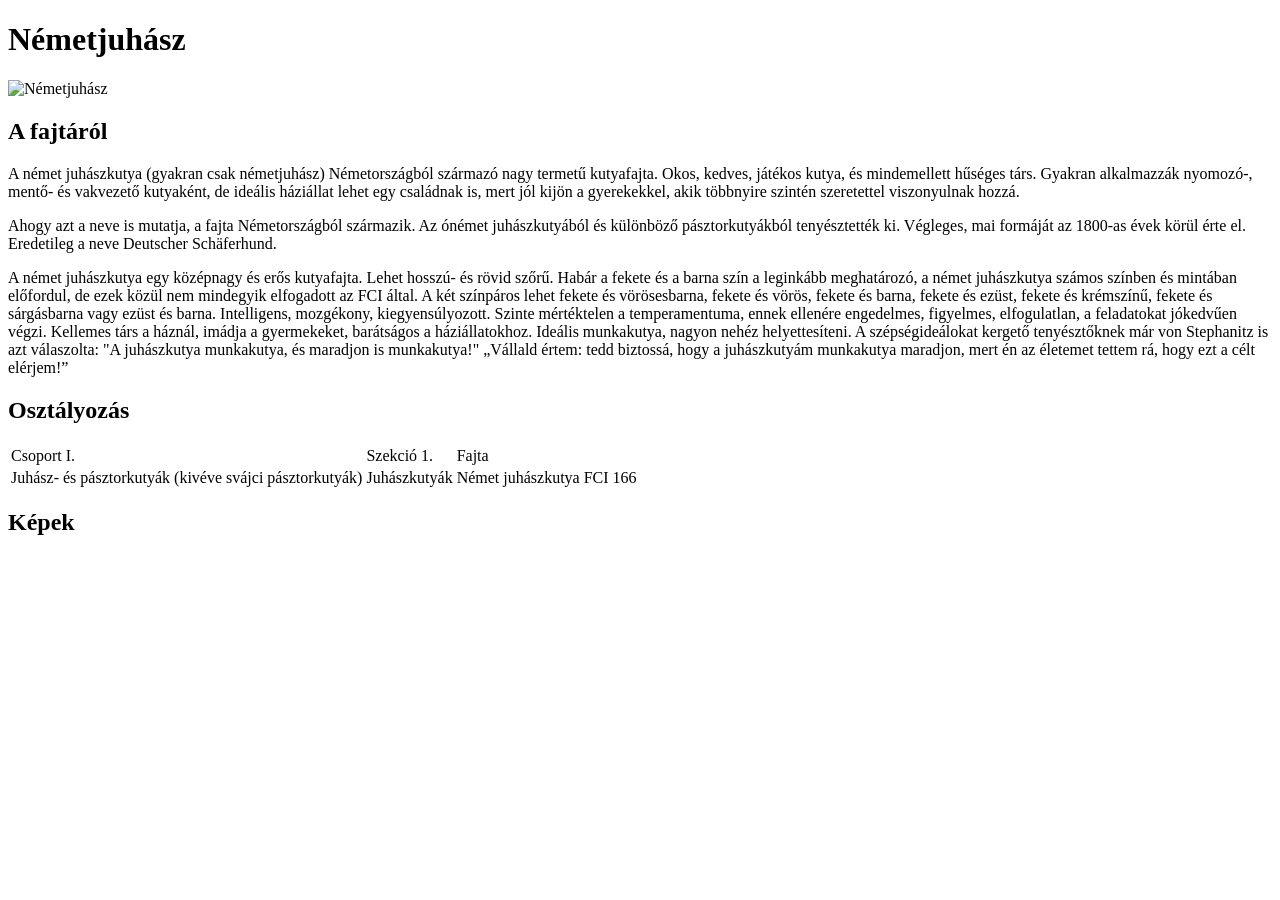
==== german-shepard.html @ bdc111b6 "táblázat?" ====
<!DOCTYPE html>
<html lang="hu">

<head>
    <meta charset="UTF-8">
    <meta name="viewport" content="width=device-width, initial-scale=1.0">
    <title>Németjuhász</title>
</head>

<body>
    <main id="kutyaoldal">
        <h1>Németjuhász</h1>
        <img class="minikep"scr="/kutyafajtak-html/img/dogs/german-shepherd/katelyn-macmillan-bvMUtFN0mIE-unsplash.jpg" alt="Németjuhász" title="Németjuhász pórázon">

        <h2>A fajtáról</h2>

        <p>A német juhászkutya (gyakran csak németjuhász) Németországból származó nagy termetű kutyafajta. Okos,
            kedves,
            játékos kutya, és mindemellett hűséges társ. Gyakran alkalmazzák nyomozó-, mentő- és vakvezető kutyaként, de
            ideális háziállat lehet egy családnak is, mert jól kijön a gyerekekkel, akik többnyire szintén szeretettel
            viszonyulnak hozzá.</p>

        <p>Ahogy azt a neve is mutatja, a fajta Németországból származik. Az ónémet juhászkutyából és különböző
            pásztorkutyákból tenyésztették ki. Végleges, mai formáját az 1800-as évek körül érte el. Eredetileg a neve
            Deutscher Schäferhund.</p>

        <p>A német juhászkutya egy középnagy és erős kutyafajta. Lehet hosszú- és rövid szőrű. Habár a fekete és a
            barna
            szín a leginkább meghatározó, a német juhászkutya számos színben és mintában előfordul, de ezek közül nem
            mindegyik elfogadott az FCI által. A két színpáros lehet fekete és vörösesbarna, fekete és vörös, fekete és
            barna, fekete és ezüst, fekete és krémszínű, fekete és sárgásbarna vagy ezüst és barna. Intelligens,
            mozgékony,
            kiegyensúlyozott. Szinte mértéktelen a temperamentuma, ennek ellenére engedelmes, figyelmes, elfogulatlan, a
            feladatokat jókedvűen végzi. Kellemes társ a háznál, imádja a gyermekeket, barátságos a háziállatokhoz.
            Ideális
            munkakutya, nagyon nehéz helyettesíteni. A szépségideálokat kergető tenyésztőknek már von Stephanitz is azt
            válaszolta: "A juhászkutya munkakutya, és maradjon is munkakutya!" „Vállald értem: tedd biztossá, hogy a
            juhászkutyám munkakutya maradjon, mert én az életemet tettem rá, hogy ezt a célt elérjem!”</p>

        <h2>Osztályozás</h2>
<table>
    <tr>
    <td>Csoport I.</td>
    <td>Szekció 1.</td>
    <td>Fajta</td>
</tr>
<tr>
    <td>Juhász- és pásztorkutyák (kivéve svájci pásztorkutyák)</td>
    <td>Juhászkutyák</td>
    <td>Német juhászkutya FCI 166</td>
</tr>

</table>
        <h2>Képek</h2>
    </main>

</body>

</html>
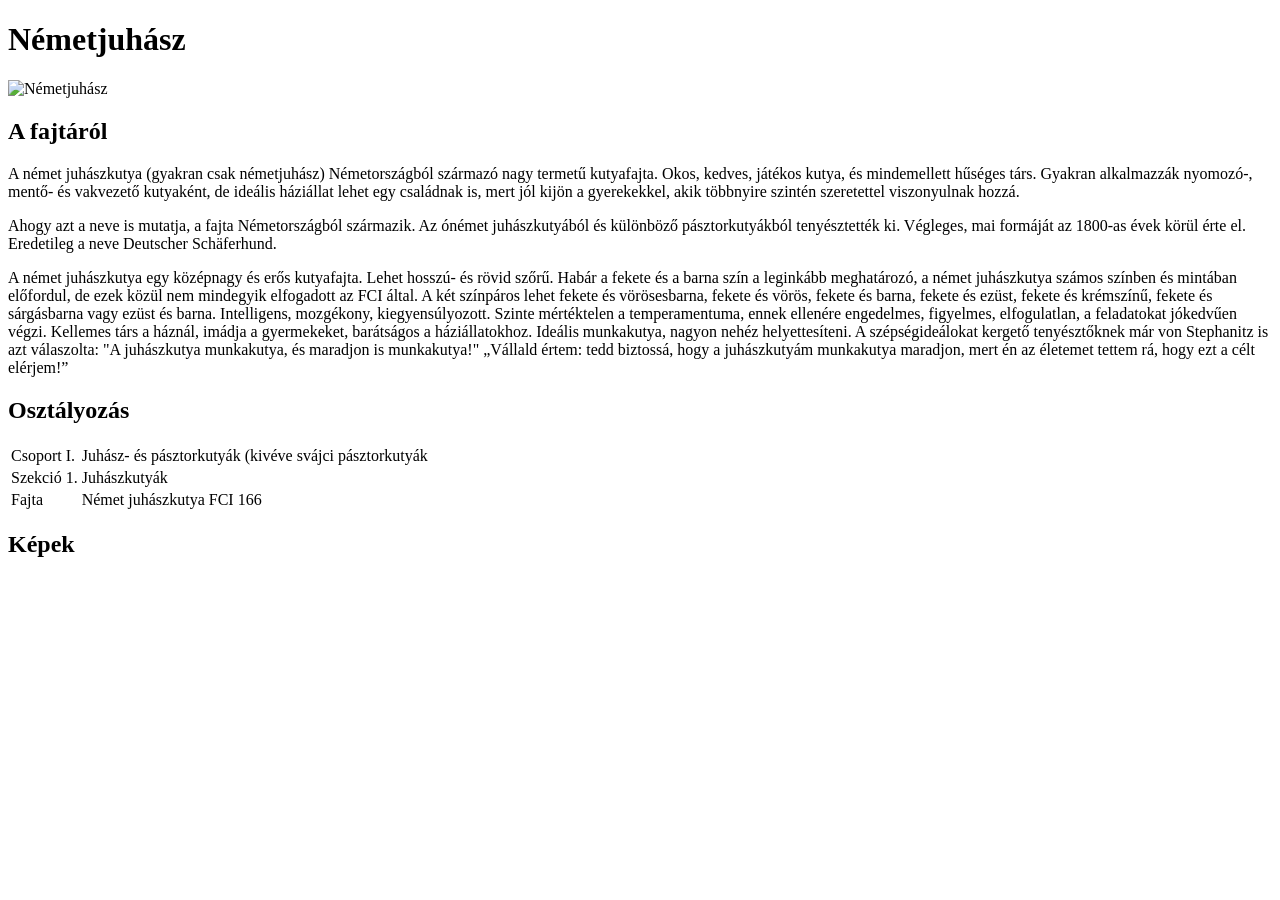
==== commit f0bfa2c0: "table javítás" ====
--- a/german-shepard.html
+++ b/german-shepard.html
@@ -10,7 +10,8 @@
 <body>
     <main id="kutyaoldal">
         <h1>Németjuhász</h1>
-        <img class="minikep"scr="/kutyafajtak-html/img/dogs/german-shepherd/katelyn-macmillan-bvMUtFN0mIE-unsplash.jpg" alt="Németjuhász" title="Németjuhász pórázon">
+        <img class="minikep" scr="/kutyafajtak-html/img/dogs/german-shepherd/katelyn-macmillan-bvMUtFN0mIE-unsplash.jpg"
+            alt="Németjuhász" title="Németjuhász pórázon">
 
         <h2>A fajtáról</h2>
 
@@ -38,19 +39,21 @@
             juhászkutyám munkakutya maradjon, mert én az életemet tettem rá, hogy ezt a célt elérjem!”</p>
 
         <h2>Osztályozás</h2>
-<table>
-    <tr>
-    <td>Csoport I.</td>
-    <td>Szekció 1.</td>
-    <td>Fajta</td>
-</tr>
-<tr>
-    <td>Juhász- és pásztorkutyák (kivéve svájci pásztorkutyák)</td>
-    <td>Juhászkutyák</td>
-    <td>Német juhászkutya FCI 166</td>
-</tr>
+        <table>
+            <tr>
+                <td>Csoport I.</td>
+                <td>Juhász- és pásztorkutyák (kivéve svájci pásztorkutyák</td>
+            </tr>
+            <tr>
+                <td>Szekció 1.</td>
+                <td>Juhászkutyák</td>
+            </tr>
+            <tr>
+                <td>Fajta</td>
+                <td>Német juhászkutya FCI 166</td>
+            </tr>
+        </table>
 
-</table>
         <h2>Képek</h2>
     </main>
 
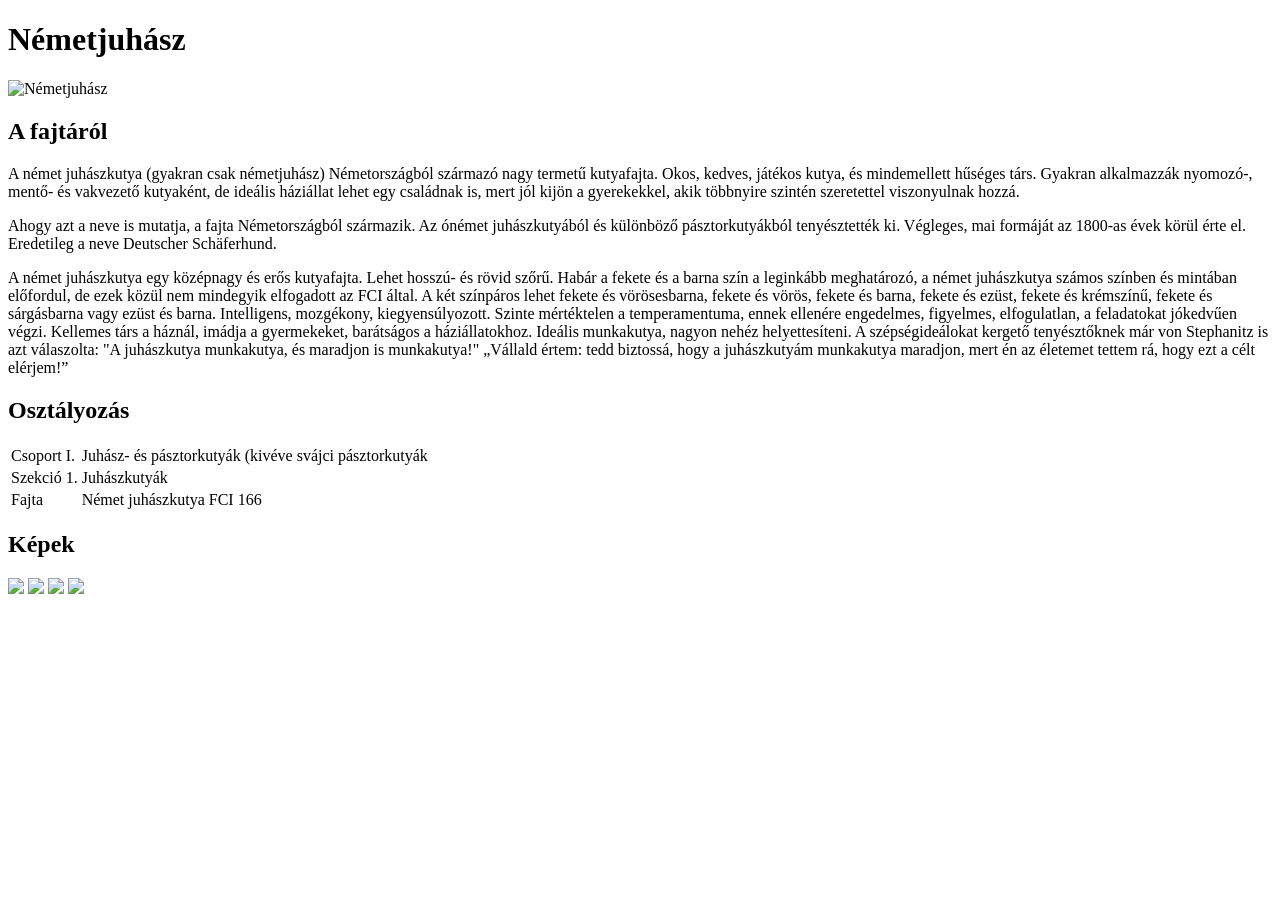
==== commit cab34192: "4 kutya képe" ====
--- a/german-shepard.html
+++ b/german-shepard.html
@@ -55,6 +55,12 @@
         </table>
 
         <h2>Képek</h2>
+        <div class="kepek">
+            <img class="kep" src="/kutyafajtak-html/img/dogs/german-shepherd/anna-dudkova-Ce2FZDbx2T0-unsplash.jpg">
+            <img class="kep" src="/kutyafajtak-html/img/dogs/german-shepherd/jana-ohajdova-IqF8B95ZFfs-unsplash.jpg">
+            <img class="kep" src="/kutyafajtak-html/img/dogs/german-shepherd/reba-spike-mGlycNv80Uk-unsplash.jpg">
+            <img class="kep" src="/kutyafajtak-html/img/dogs/german-shepherd/vitamina-poleznova-2lVDdshknXI-unsplash.jpg">
+        </div>
     </main>
 
 </body>
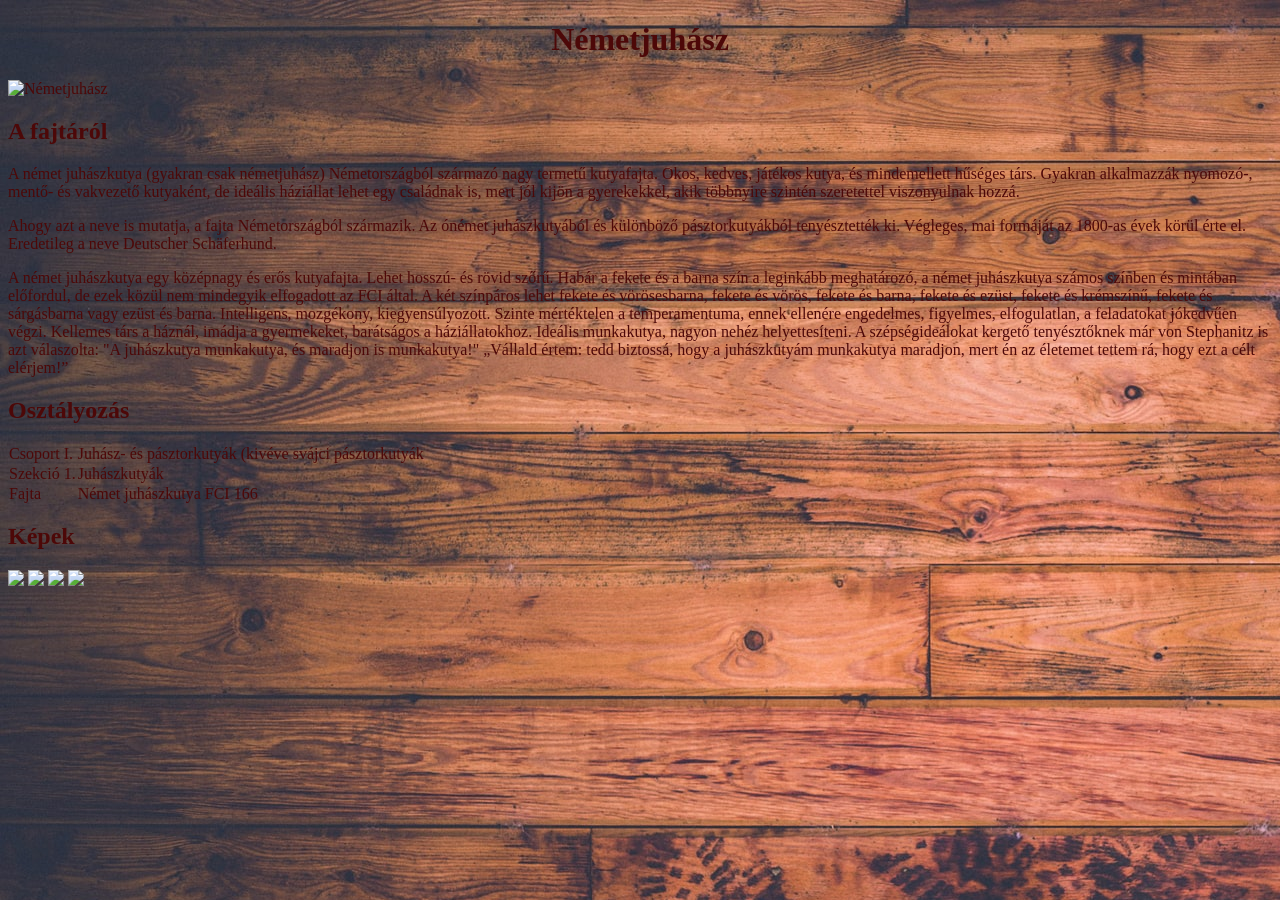
==== commit 18404b40: "css link german-shepard" ====
--- a/german-shepard.html
+++ b/german-shepard.html
@@ -5,6 +5,7 @@
     <meta charset="UTF-8">
     <meta name="viewport" content="width=device-width, initial-scale=1.0">
     <title>Németjuhász</title>
+    <link rel="stylesheet" href="css/style.css">
 </head>
 
 <body>
--- a/css/style.css
+++ b/css/style.css
@@ -0,0 +1,20 @@
+body{
+    background-image: url(../img/background/keith-misner-h0Vxgz5tyXA-unsplash.jpg);
+    color: #4d0808;
+
+}
+h1{
+    text-align: center;
+}
+a{
+    color: darkslategrey;
+
+}
+table{
+    border-width: 1px; border-color: #aa7777;
+    border-collapse: collapse;
+    position: center;
+}
+tr{
+    padding: 0.5rem;
+}
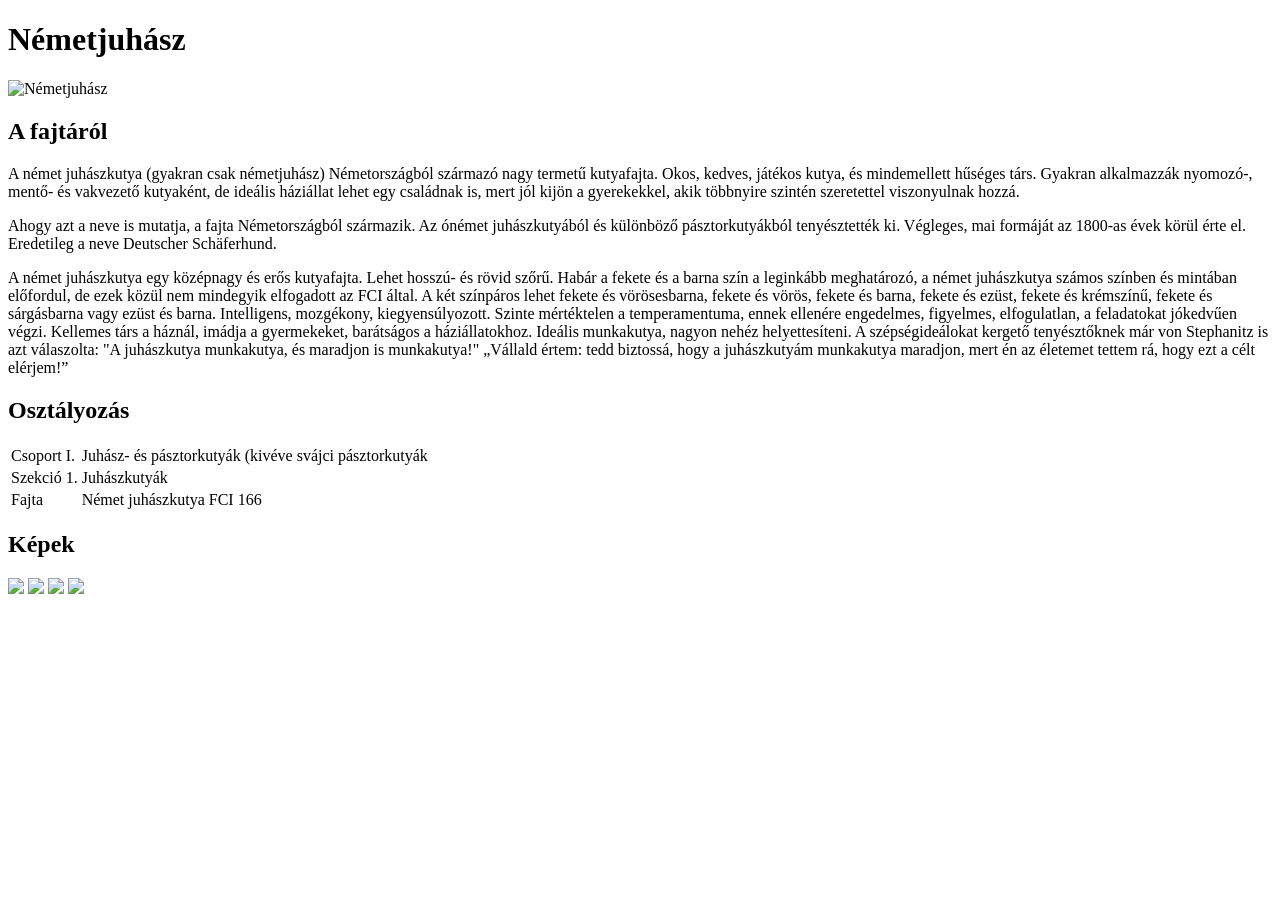
==== commit 987b0274: "golden friss" ====
--- a/german-shepard.html
+++ b/german-shepard.html
@@ -5,7 +5,6 @@
     <meta charset="UTF-8">
     <meta name="viewport" content="width=device-width, initial-scale=1.0">
     <title>Németjuhász</title>
-    <link rel="stylesheet" href="css/style.css">
 </head>
 
 <body>
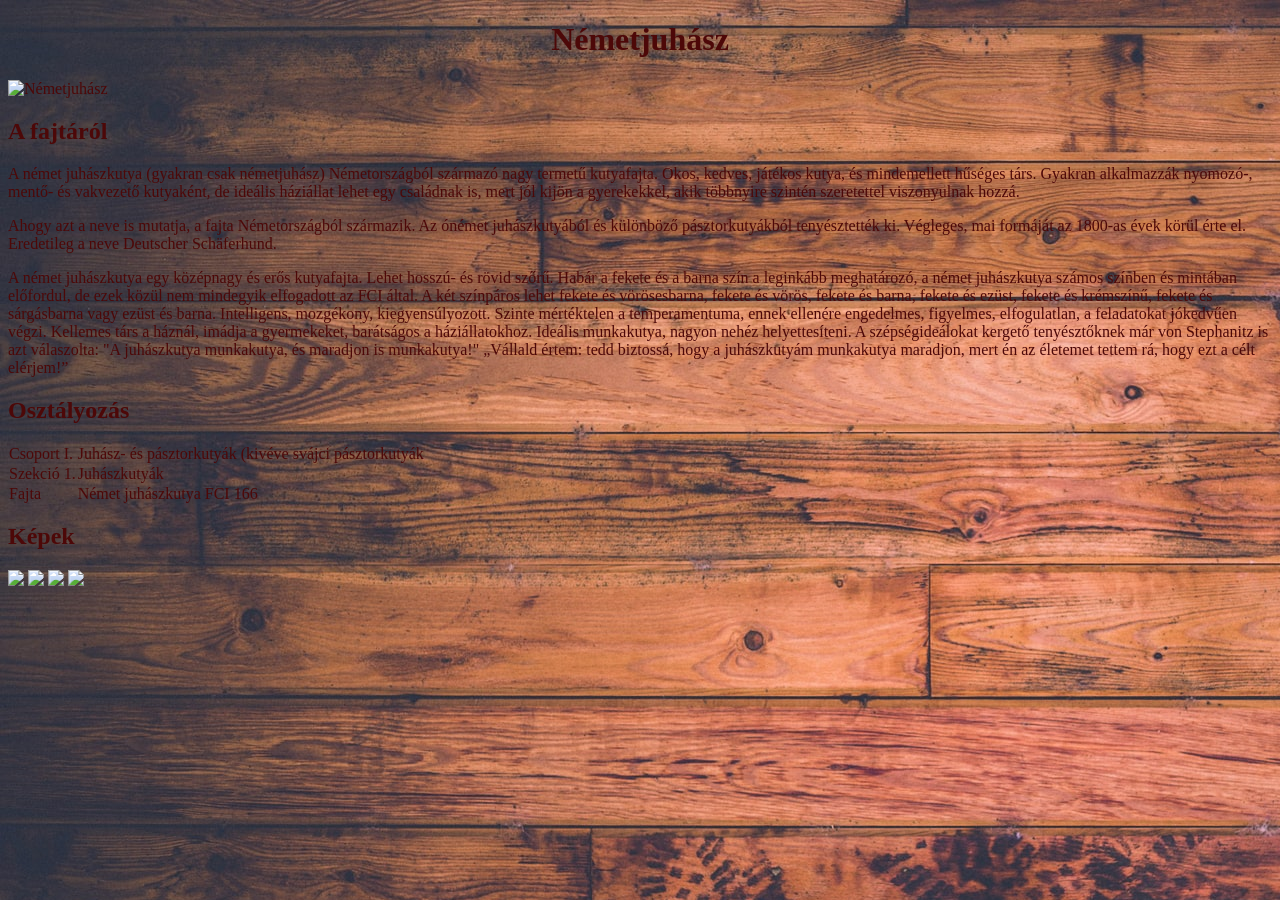
==== commit 4e69b3e4: "golden fris" ====
--- a/german-shepard.html
+++ b/german-shepard.html
@@ -5,6 +5,7 @@
     <meta charset="UTF-8">
     <meta name="viewport" content="width=device-width, initial-scale=1.0">
     <title>Németjuhász</title>
+    <link rel="stylesheet" href="css/style.css">
 </head>
 
 <body>
--- a/css/style.css
+++ b/css/style.css
@@ -0,0 +1,20 @@
+body{
+    background-image: url(../img/background/keith-misner-h0Vxgz5tyXA-unsplash.jpg);
+    color: #4d0808;
+
+}
+h1{
+    text-align: center;
+}
+a{
+    color: darkslategrey;
+
+}
+table{
+    border-width: 1px; border-color: #aa7777;
+    border-collapse: collapse;
+    position: center;
+}
+tr{
+    padding: 0.5rem;
+}
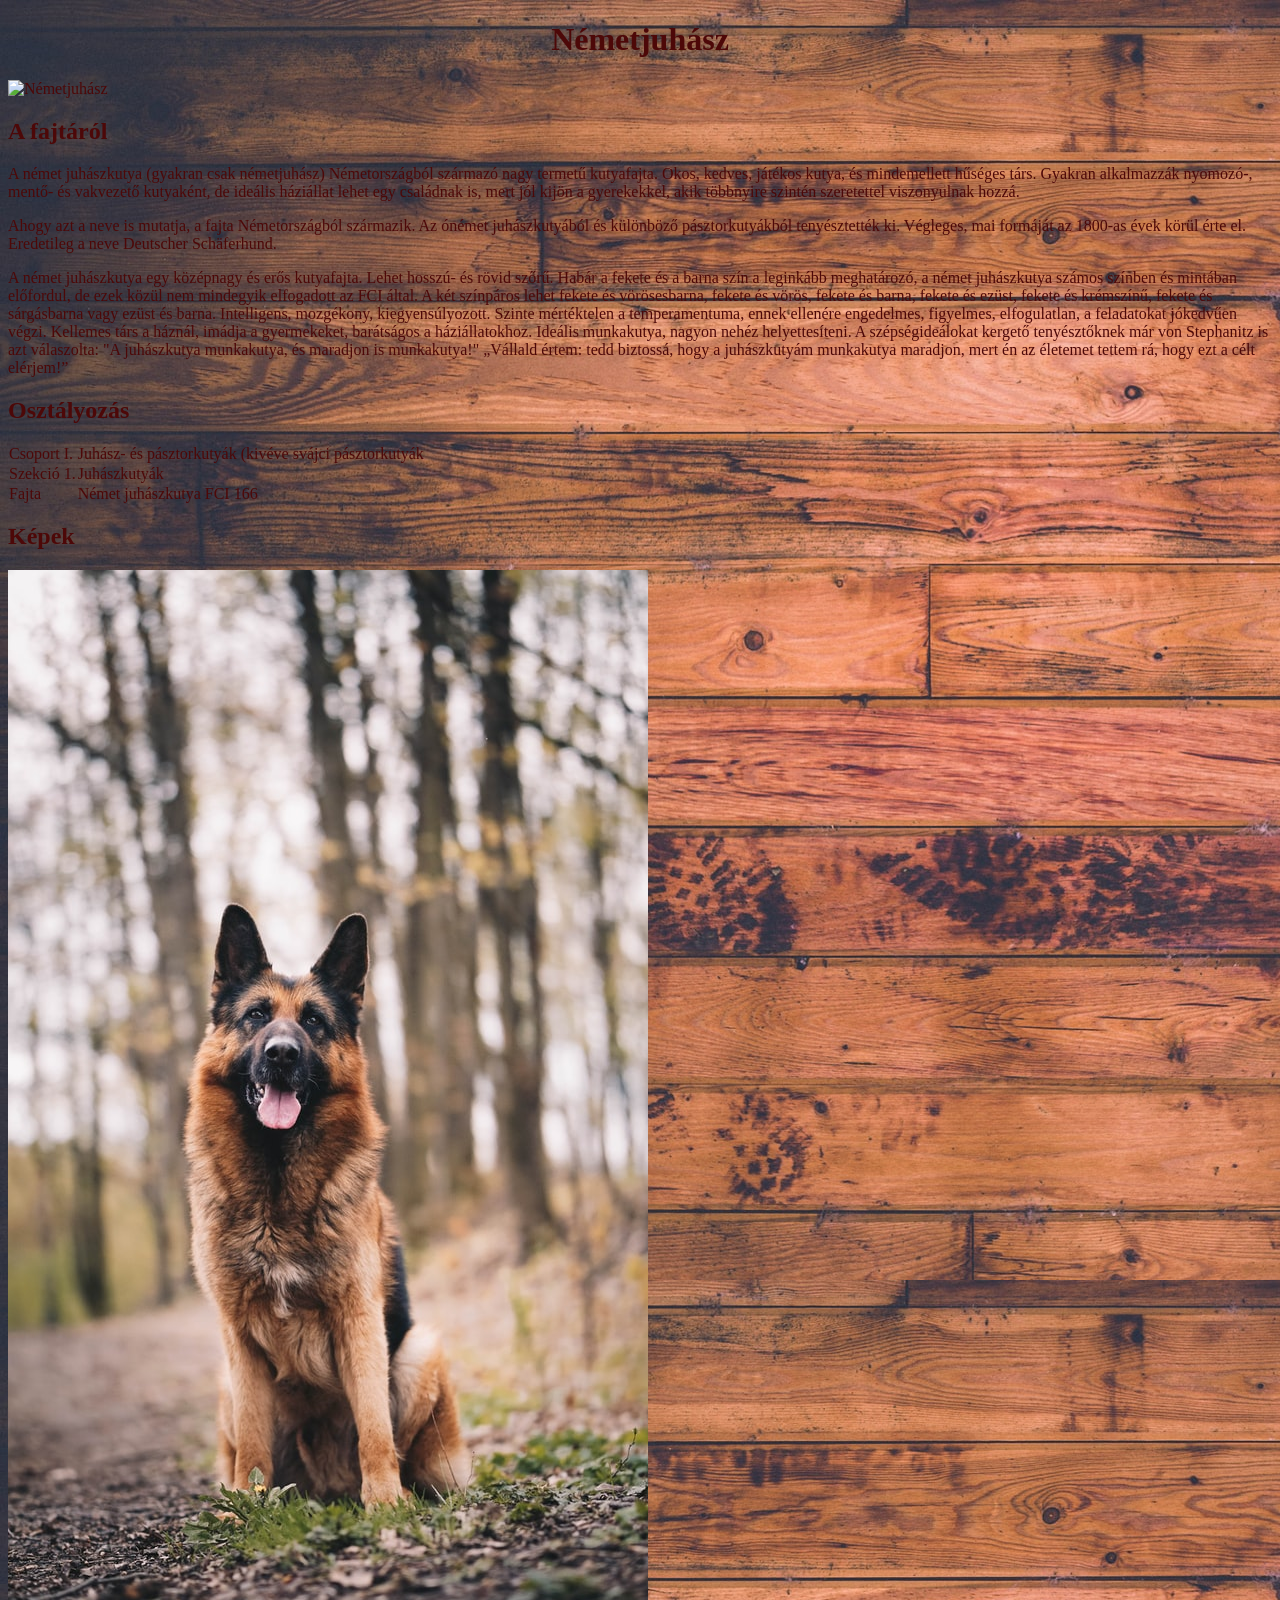
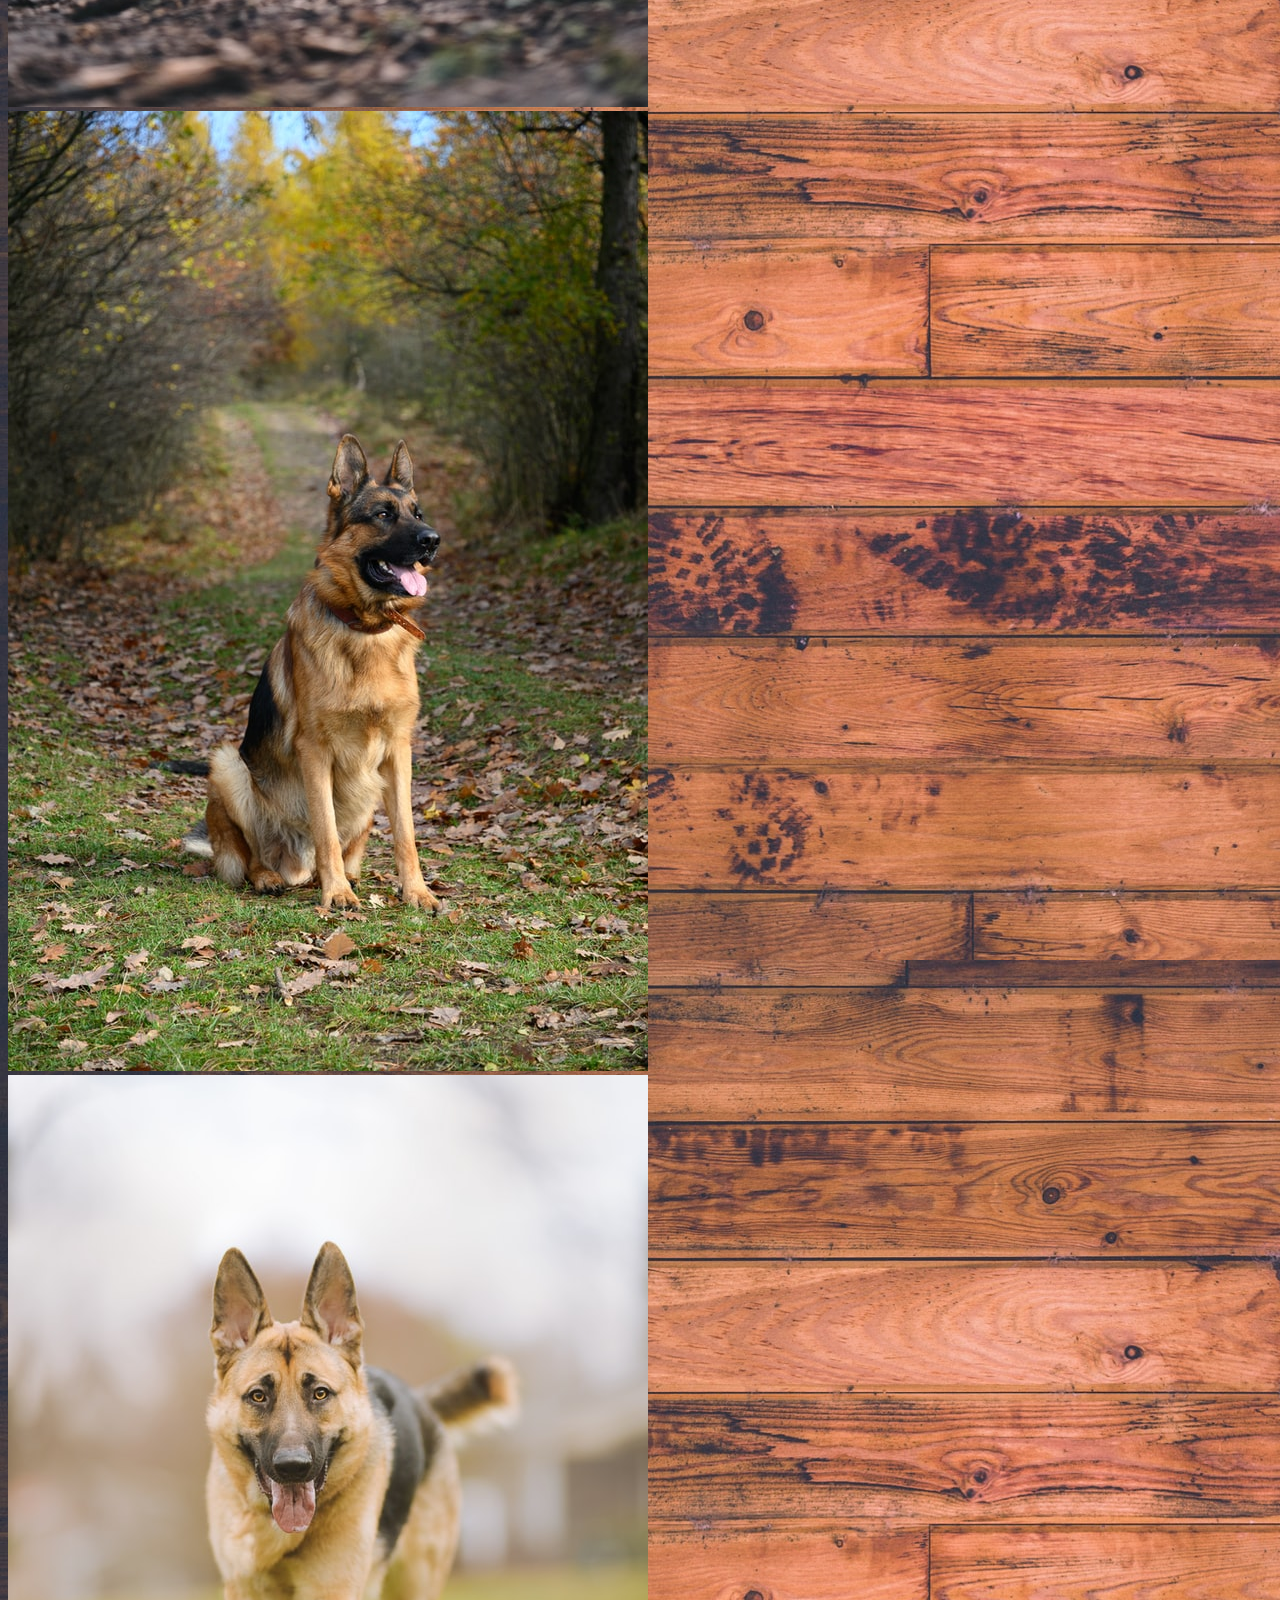
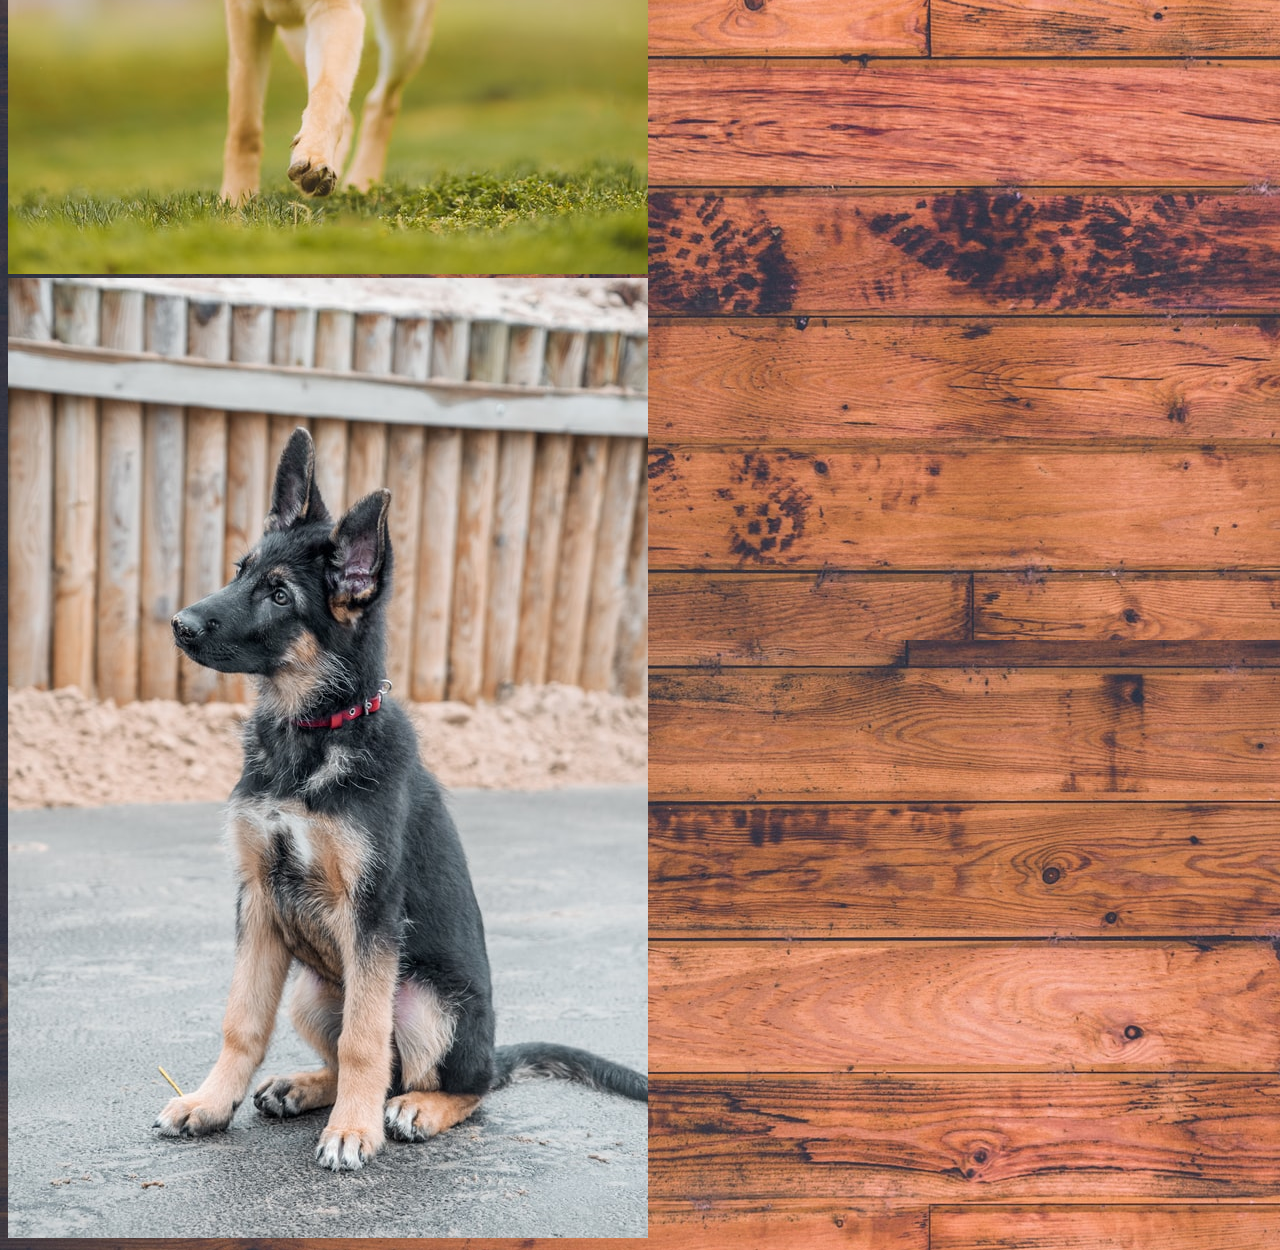
==== commit 89da531b: "képek elérési útja kijavítva" ====
--- a/german-shepard.html
+++ b/german-shepard.html
@@ -7,11 +7,10 @@
     <title>Németjuhász</title>
     <link rel="stylesheet" href="css/style.css">
 </head>
-
 <body>
     <main id="kutyaoldal">
         <h1>Németjuhász</h1>
-        <img class="minikep" scr="/kutyafajtak-html/img/dogs/german-shepherd/katelyn-macmillan-bvMUtFN0mIE-unsplash.jpg"
+        <img class="minikep" scr="img/dogs/german-shepherd/katelyn-macmillan-bvMUtFN0mIE-unsplash.jpg"
             alt="Németjuhász" title="Németjuhász pórázon">
 
         <h2>A fajtáról</h2>
@@ -57,10 +56,10 @@
 
         <h2>Képek</h2>
         <div class="kepek">
-            <img class="kep" src="/kutyafajtak-html/img/dogs/german-shepherd/anna-dudkova-Ce2FZDbx2T0-unsplash.jpg">
-            <img class="kep" src="/kutyafajtak-html/img/dogs/german-shepherd/jana-ohajdova-IqF8B95ZFfs-unsplash.jpg">
-            <img class="kep" src="/kutyafajtak-html/img/dogs/german-shepherd/reba-spike-mGlycNv80Uk-unsplash.jpg">
-            <img class="kep" src="/kutyafajtak-html/img/dogs/german-shepherd/vitamina-poleznova-2lVDdshknXI-unsplash.jpg">
+            <img class="kep" src="img/dogs/german-shepherd/anna-dudkova-Ce2FZDbx2T0-unsplash.jpg">
+            <img class="kep" src="img/dogs/german-shepherd/jana-ohajdova-IqF8B95ZFfs-unsplash.jpg">
+            <img class="kep" src="img/dogs/german-shepherd/reba-spike-mGlycNv80Uk-unsplash.jpg">
+            <img class="kep" src="img/dogs/german-shepherd/vitamina-poleznova-2lVDdshknXI-unsplash.jpg">
         </div>
     </main>
 
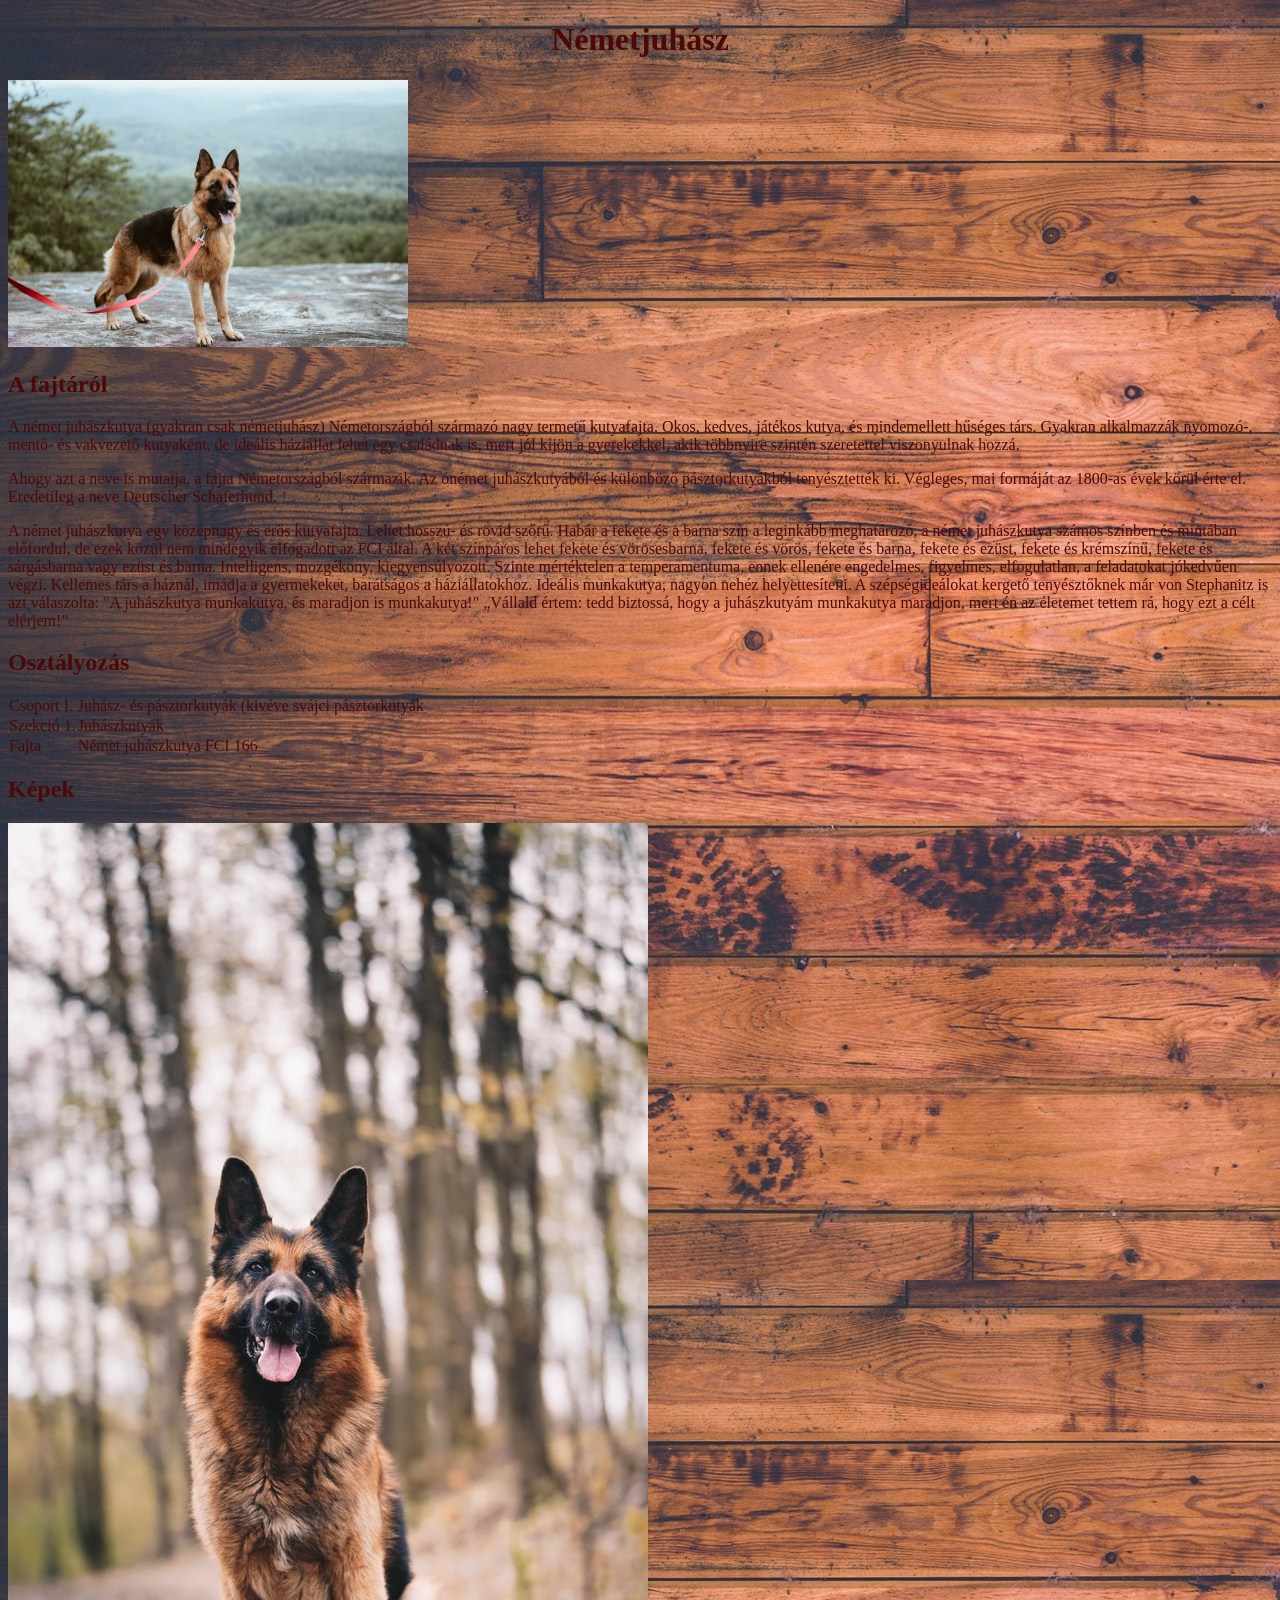
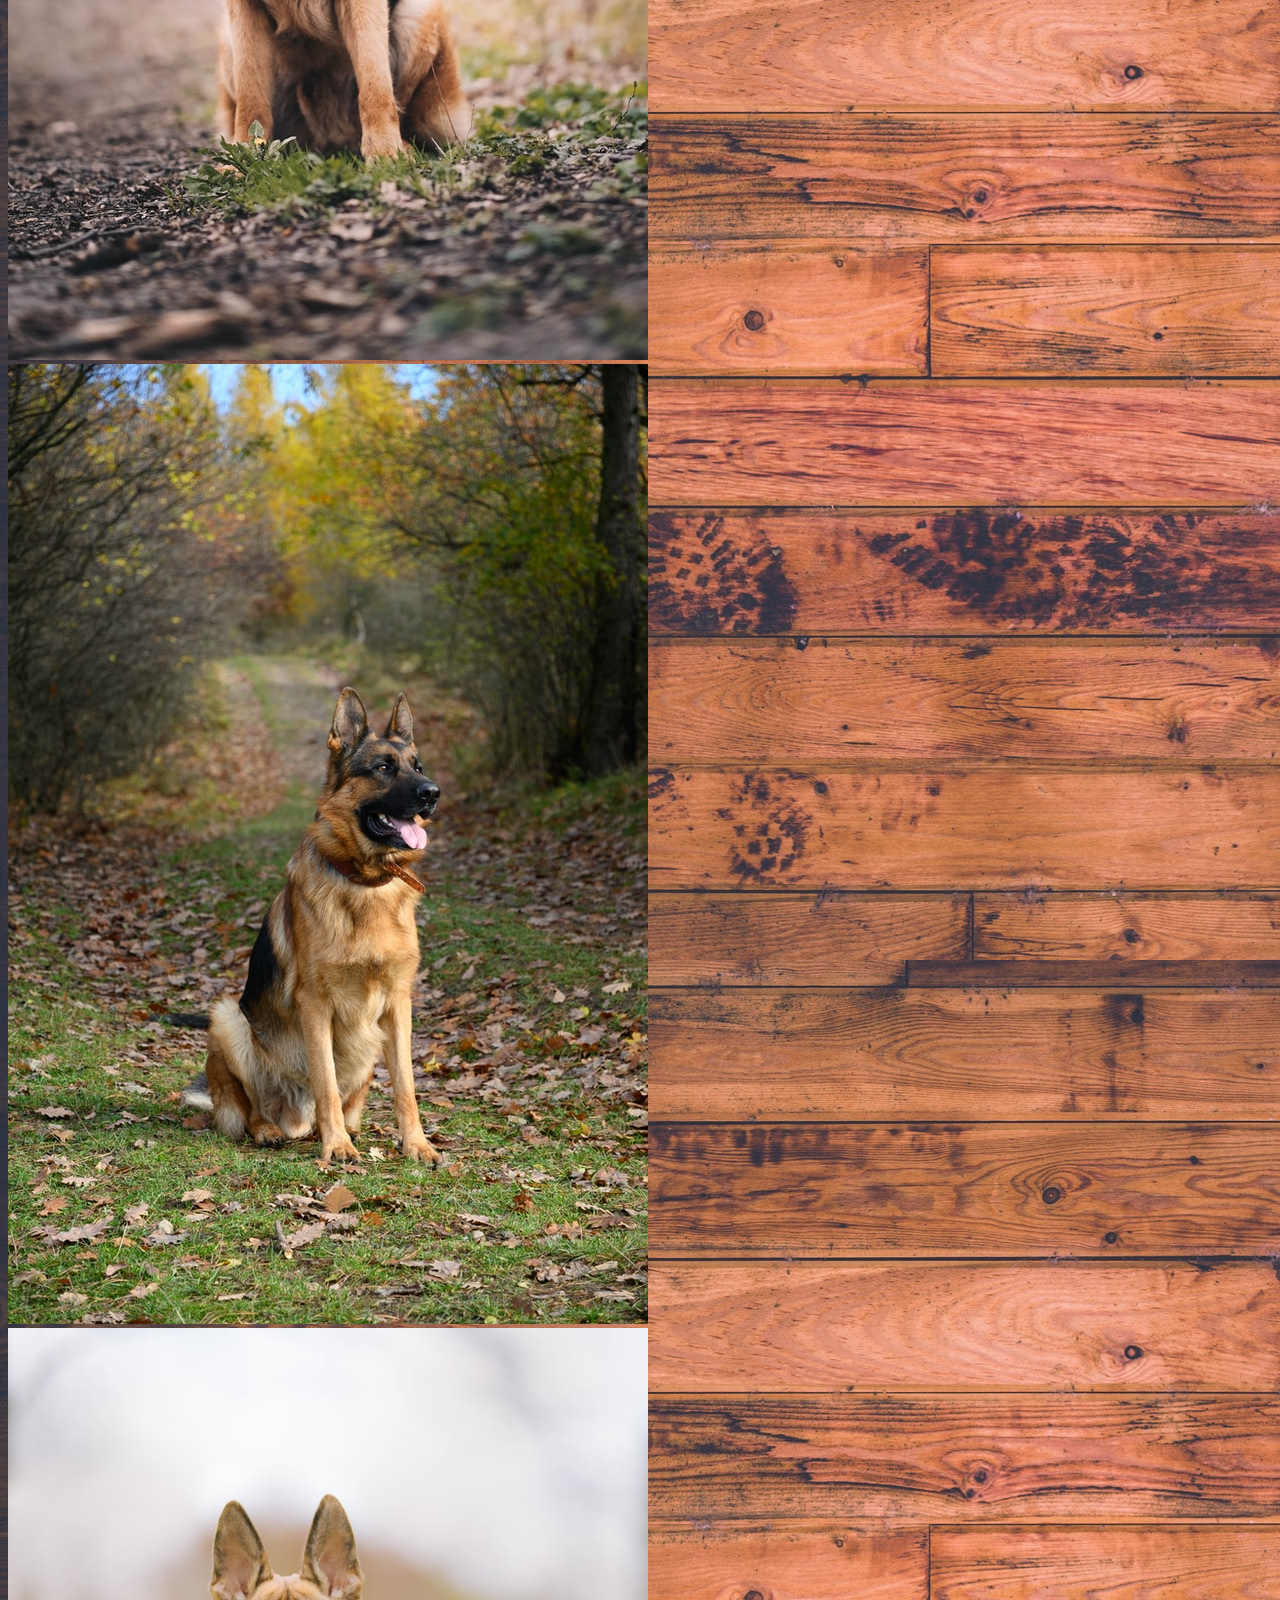
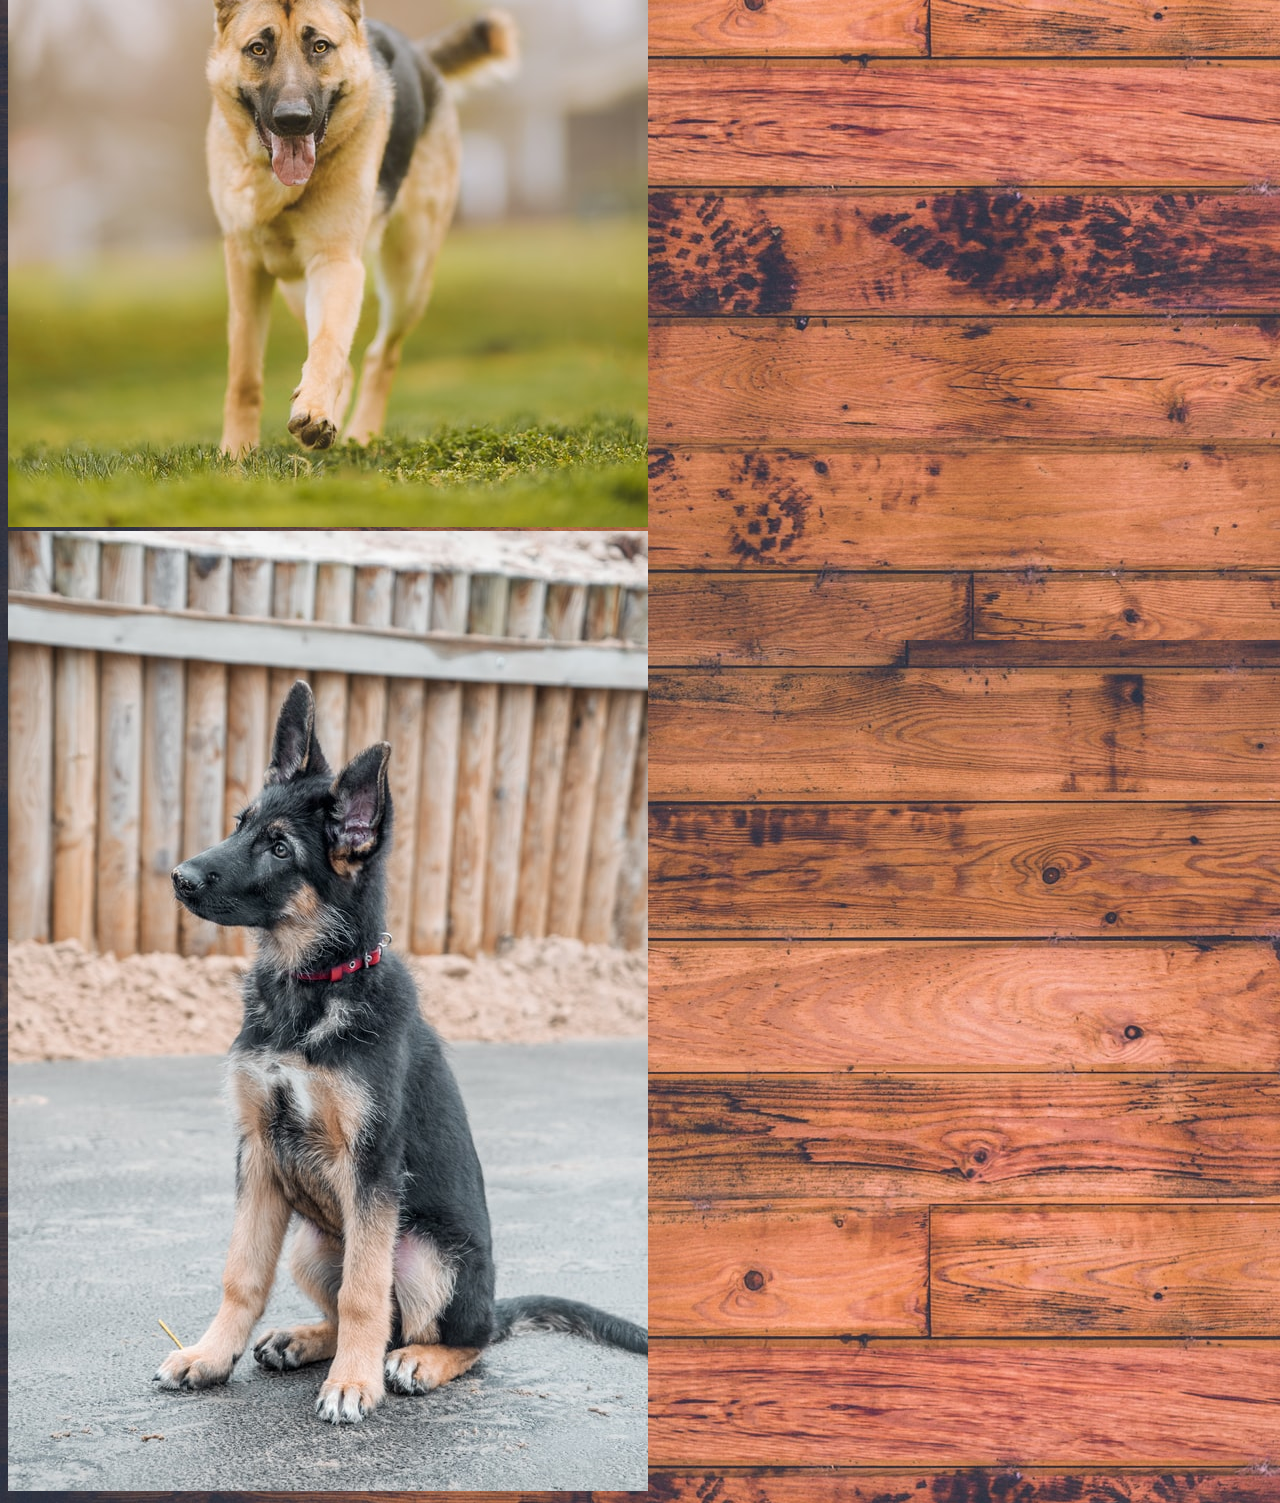
==== commit 52d6e4f5: "legfelső kép import javítva" ====
--- a/german-shepard.html
+++ b/german-shepard.html
@@ -10,8 +10,7 @@
 <body>
     <main id="kutyaoldal">
         <h1>Németjuhász</h1>
-        <img class="minikep" scr="img/dogs/german-shepherd/katelyn-macmillan-bvMUtFN0mIE-unsplash.jpg"
-            alt="Németjuhász" title="Németjuhász pórázon">
+        <img class="minikep" src="img/dogs/german-shepherd/katelyn-macmillan-bvMUtFN0mIE-unsplash.jpg" alt="Németjuhász" title="Németjuhász pórázon">
 
         <h2>A fajtáról</h2>
 
--- a/css/style.css
+++ b/css/style.css
@@ -17,4 +17,10 @@
 }
 tr{
     padding: 0.5rem;
+}
+.minikep{
+    
+    width: 400px;
+    
+
 }
